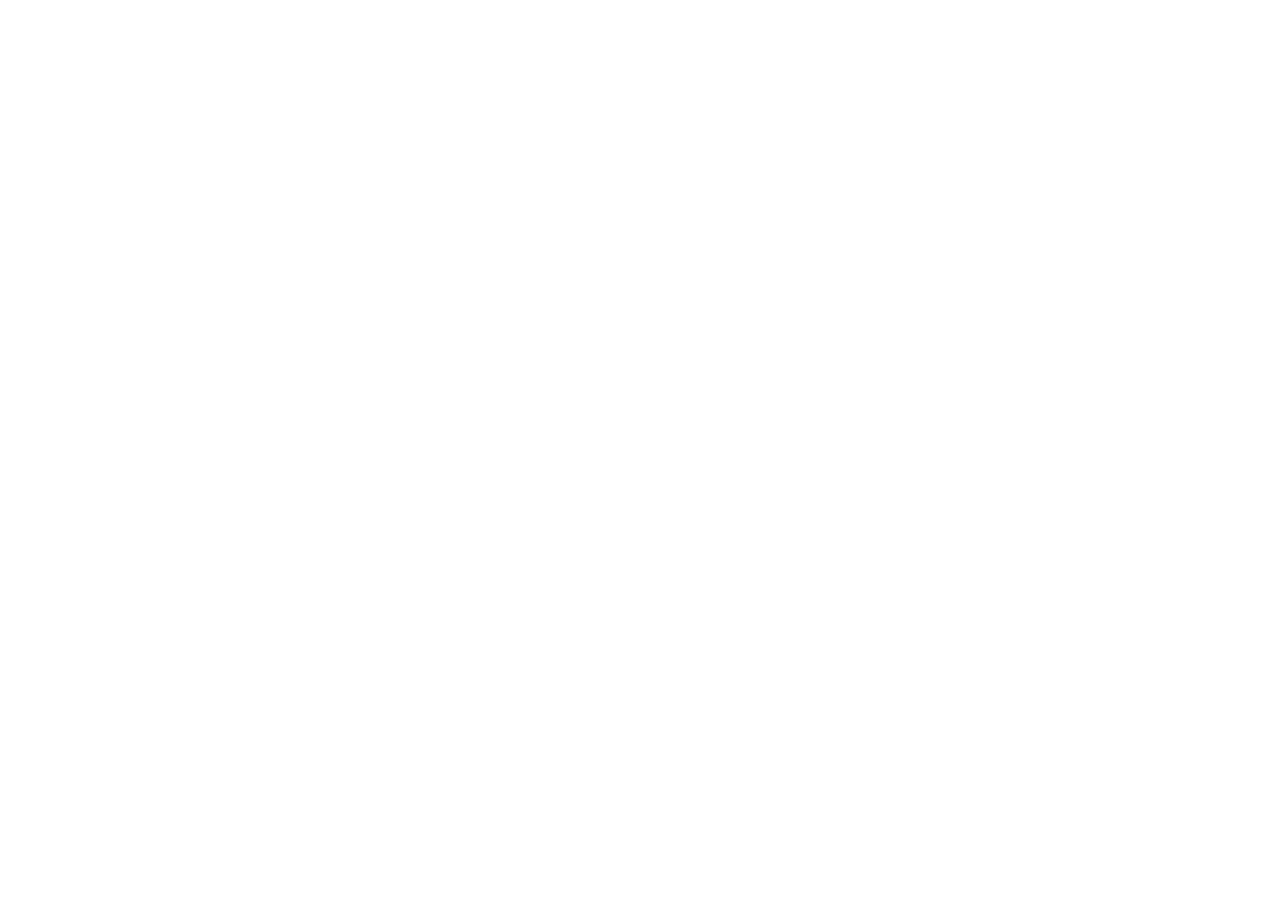
==== numbers.html @ 116bc4db "init project" ====
<!DOCTYPE html>
<html lang="en">
<head>
  <meta charset="UTF-8">
  <meta name="viewport" content="width=device-width, initial-scale=1.0">
  <meta http-equiv="X-UA-Compatible" content="ie=edge">
  <title>Document</title>
  <style>
    span {
      display: inline-block;
      width: 17px;
      height: 25px;
      background-image: url('4.png');
      background-repeat: no-repeat;
      background-size: contain;
    }

    img {
      width: 17px;
      height: 25px;
    }
  </style>
</head>
<body>
  <span></span>
  <!-- <img src="0.png">
  <img src="1.png">
  <img src="2.png">
  <img src="3.png">
  <img src="4.png">
  <img src="5.png">
  <img src="6.png">
  <img src="7.png">
  <img src="8.png">
  <img src="9.png"> -->
</body>
</html>
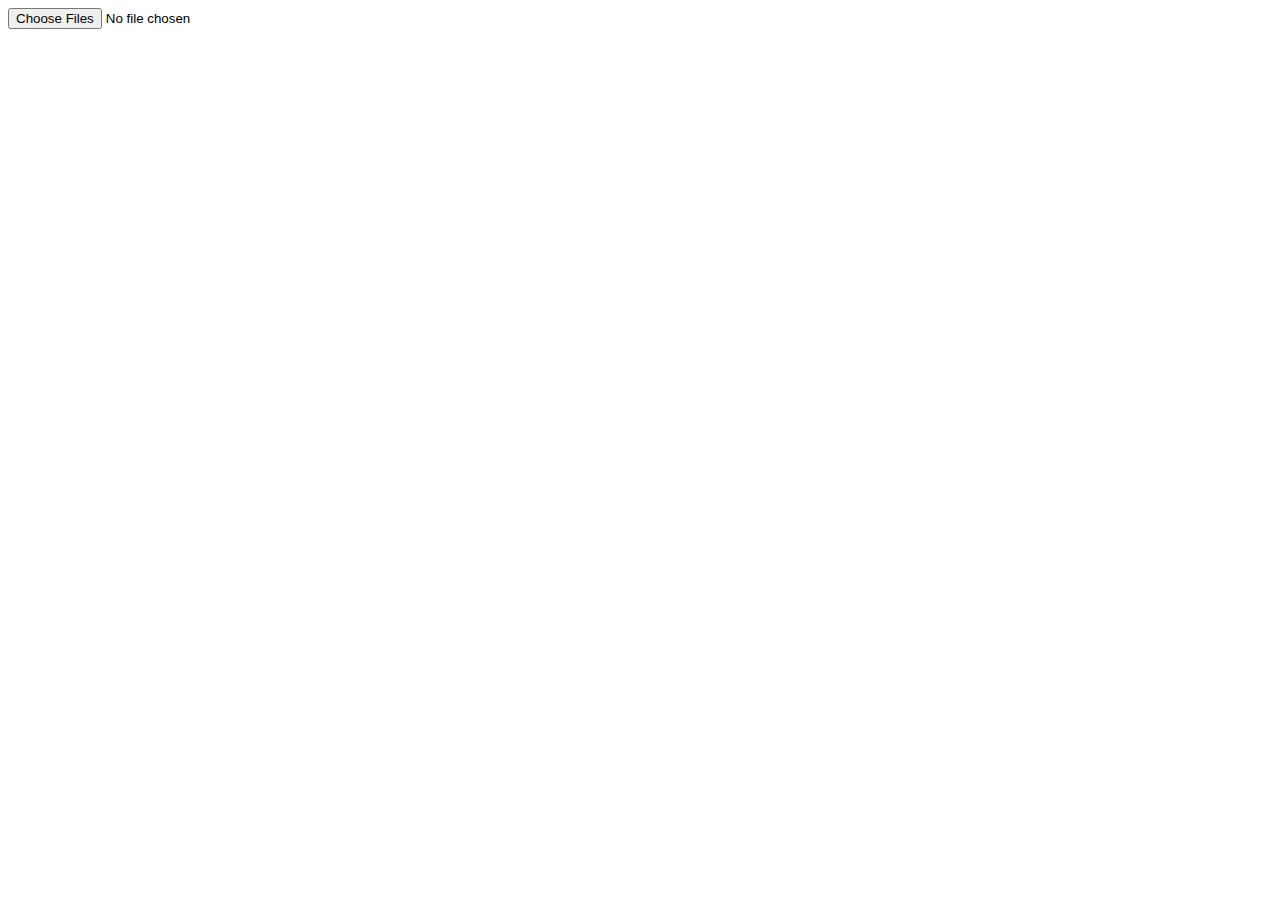
==== commit d493c42c: "add multiple support" ====
--- a/numbers.html
+++ b/numbers.html
@@ -1,37 +1,47 @@
 <!DOCTYPE html>
 <html lang="en">
+
 <head>
   <meta charset="UTF-8">
   <meta name="viewport" content="width=device-width, initial-scale=1.0">
   <meta http-equiv="X-UA-Compatible" content="ie=edge">
   <title>Document</title>
   <style>
-    span {
-      display: inline-block;
-      width: 17px;
-      height: 25px;
-      background-image: url('4.png');
-      background-repeat: no-repeat;
-      background-size: contain;
+  </style>
+</head>
+
+<body>
+  <input type="file" multiple>
+
+  <script>
+    const input = document.querySelector('input');
+    let multipleImages = [];
+    let totalLength;
+
+    input.onchange = function () {
+      totalLength = this.files.length;
+      Array.from(this.files).forEach((file, index) => {
+        const reader = new FileReader();
+        reader.onload = () => processImg(reader, index);
+        reader.readAsDataURL(file);
+      });
     }
 
-    img {
-      width: 17px;
-      height: 25px;
+    function processImg(reader, index) {
+      const img = new Image();
+      img.src = reader.result;
+      img.onload = () => {
+        multipleImages[index] = img;
+        if (multipleImages.length === totalLength) {
+          renderImages();
+        }
+      };
     }
-  </style>
-</head>
-<body>
-  <span></span>
-  <!-- <img src="0.png">
-  <img src="1.png">
-  <img src="2.png">
-  <img src="3.png">
-  <img src="4.png">
-  <img src="5.png">
-  <img src="6.png">
-  <img src="7.png">
-  <img src="8.png">
-  <img src="9.png"> -->
+
+    function renderImages() {
+      multipleImages.forEach(img => document.body.appendChild(img));
+    }
+  </script>
 </body>
+
 </html>